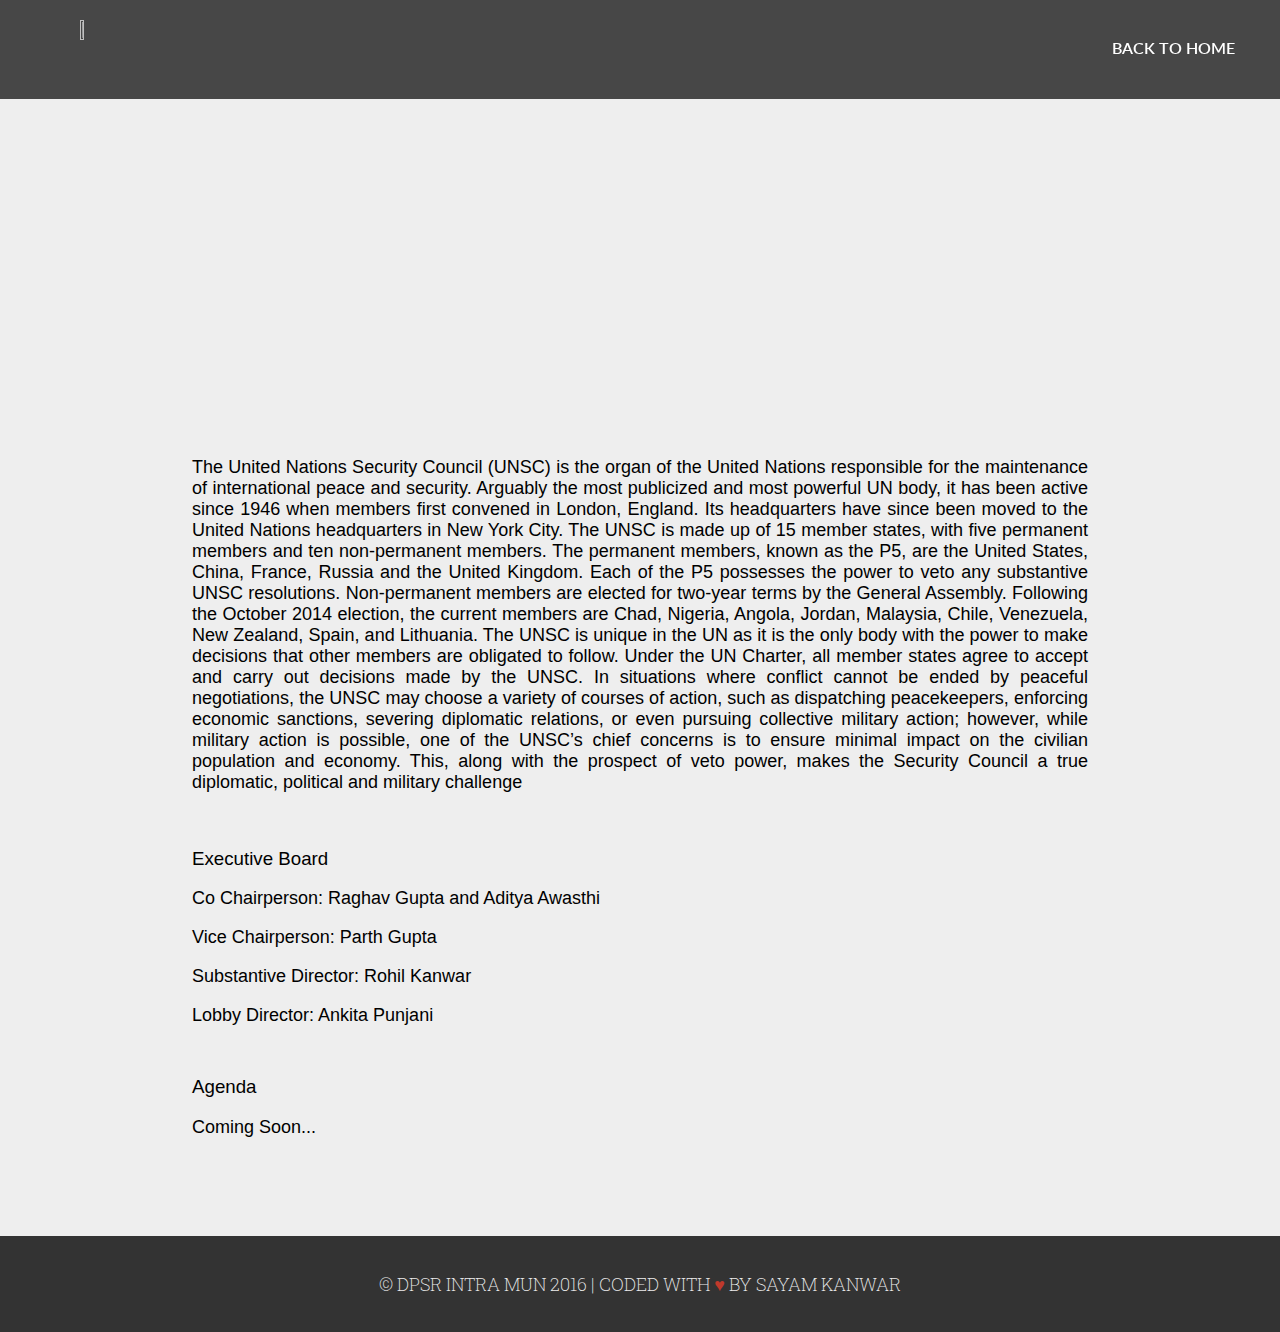
==== comm-1.html @ 48ffddff "Update comm-1.html" ====
<!DOCTYPE html>
<html>
<head>
	<title>DPSR INTRA MUN 2016</title>
	<link rel="stylesheet" type="text/css" href="style.css">
	<script src="https://ajax.googleapis.com/ajax/libs/jquery/3.1.1/jquery.min.js"></script>
	<script type="text/javascript" src="main.js"></script>
</head>
<body>
<header>

	<a href="index.html" style="margin-right: 50px;">Back to home <div class="line" id="home-line"></div></a>
  <img src="logo.png" class="logo">
</header>
<div class="first" style="background:url('unsc.jpg') no-repeat; background-size:cover; background-position: 0 -50px; background-attachment:fixed;">
	<center>
	<br>
<h1 style="text-transform:uppercase; font-size:40px;">United Nations Security Council</h1>
</center>
</div>
<center>
<div class="second">
<br>
<p>The United Nations Security Council (UNSC) is the organ of the United Nations responsible for the maintenance of international peace and security. Arguably the most publicized and most powerful UN body, it has been active since 1946 when members first convened in London, England. Its headquarters have since been moved to the United Nations headquarters in New York City. 

The UNSC is made up of 15 member states, with five permanent members and ten non-permanent members. The permanent members, known as the P5, are the United States, China, France, Russia and the United Kingdom. Each of the P5 possesses the power to veto any substantive UNSC resolutions. Non-permanent members are elected for two-year terms by the General Assembly. Following the October 2014 election, the current members are Chad, Nigeria, Angola, Jordan, Malaysia, Chile, Venezuela, New Zealand, Spain, and Lithuania. 

The UNSC is unique in the UN as it is the only body with the power to make decisions that other members are obligated to follow. Under the UN Charter, all member states agree to accept and carry out decisions made by the UNSC. In situations where conflict cannot be ended by peaceful negotiations, the UNSC may choose a variety of courses of action, such as dispatching peacekeepers, enforcing economic sanctions, severing diplomatic relations, or even pursuing collective military action; however, while military action is possible, one of the UNSC’s chief concerns is to ensure minimal impact on the civilian population and economy. This, along with the prospect of veto power, makes the Security Council a true diplomatic, political and military challenge</p>

<br>
<h3 style="width:70%; text-align:justify; font-weight:400;">Executive Board</h3>
<p>Co Chairperson: Raghav Gupta and Aditya Awasthi</p>
<p>Vice Chairperson: Parth Gupta</p>
<p>Substantive Director: Rohil Kanwar</p>
<p>Lobby Director: Ankita Punjani</p>	
<h3 style="width:70%; text-align:justify; font-weight:400; margin-top: 50px;">Agenda</h3>
<p>Coming Soon...</p>
</div>
<footer>
	<br>
<p>&copy; DPSR Intra Mun 2016 | Coded with <span style="color:#c0392b;">&hearts;</span> by Sayam Kanwar</p>
<br>
</footer>
</center>
</body>
</html>
---- style.css ----
@import url('https://fonts.googleapis.com/css?family=Lato:300,400,700,900');
@import url('https://fonts.googleapis.com/css?family=Roboto+Slab:200,300,400,700,900');
@import url('https://fonts.googleapis.com/css?family=Montserrat:400,700');

* {
	transition: all .4s ease;
}

a {
	text-decoration: none;
}

body {
	background:#eee;
	margin: 0;
	font-family: 'Open Sans',sans-serif;
}

.first {
	background: url("bg.jpg") no-repeat;
	width: 100%;
	padding-bottom: 150px;
	background-attachment: fixed;
	background-size: cover;
	background-position: 0px -200px;
}

header {
	background: rgba(0,0,0,0.7);
	width: 100%;
	position: fixed;
	padding: 20px;
	top: 0;
	z-index: +6666;
}

header a {
	color: #fff;
	text-decoration: none;
	text-transform: uppercase;
	font-weight: 600;
	padding: 15px;
	float: right;
	margin-top: 3px;
	font-family: 'Lato',sans-serif;
}

.line {
  background: #16a085;
	width: 0px;
	opacity: 1;
	margin-top: 5px;
	height: 2px;
	transition:all .4s ease;
}

header a:hover #home-line {
	width: 100%;
	opacity: 1;
	transition:all .4s ease;
}

header a:hover #about-line {
	width: 100%;
	opacity: 1;
	transition:all .4s ease;
}

header a:hover #team-line {
	width: 100%;
	opacity: 1;
	transition:all .4s ease;
}

header a:hover #committees-line {
	width: 100%;
	opacity: 1;
	transition:all .4s ease;
}

header a:hover #resources-line {
	width: 100%;
	opacity: 1;
	transition:all .4s ease;
}

header a:hover #contact-line {
	width: 100%;
	opacity: 1;
	transition:all .4s ease;
}

.logo {
	width: 5%;
	height: 5%;
	margin-left: 60px;
}

#l5 {
	margin-right: 100px;
}

.first h1 {
	color: #eee;
	margin-top: 180px;
	font-size: 70px;
	font-family: 'Montserrat',sans-serif;
	font-weight: 200;
}


	.timer {
		width: 80%;
		margin-top: 100px;
		font-family: 'Montserrat',sans-serif;
	}

	.time-element {
		text-align: center;
		height: 120px;
		width: 120px;
		background: none;
		border: thin #eee solid;
		border-radius: 2px;
		padding: 20px;
		display: inline-block;
		color: #fff;
		vertical-align: middle;
		margin: 10px;
		transition: 0.5s ease;
		position: relative;
		z-index: 1;
	}

	.time-element:hover {
		background: rgba(255,255,255,0.2);
		transition: 0.5s ease;
	}

	.timer span {
		font-size: 5em;
	}

	.timer p {
		font-size: 20px;
		margin-top: 0px;
	}

	.second {
	  padding-bottom: 80px;
	}

	.second h1 {
		font-weight: 300;
		font-size: 40px;
		margin-top: 50px;
	}

	.second p {
		font-size: 18px;
		text-align: justify;
		width: 70%;
		margin-top: 15px;
		font-weight: 300;
	}

	.third {
		background: #f2f2f2;
	  padding-bottom: 80px;
	}

	.third h1 {
		font-weight: 300;
		font-size: 40px;
		margin-top: 50px;
	}

	.third p {
		font-size: 18px;
		text-align: justify;
		width: 70%;
		margin-top: 15px;
		font-weight: 300;
	}

	@media only screen and (max-width: 800px) {
         .time-element {
         height: 80px;
         width: 80px;
         }

         span{
         font-size: 3em;
         }

         p{
         font-size: 15px;
         margin-top: -2px;
         }

        }

       @media only screen and (max-width: 400px) {

         .time-element {
         height: 50px;
         width: 50px;
         }

         span{
         font-size: 2em;
         }

         p{
         font-size: 12px;
         margin-top: -2px;
         }

        }
				.team {
				width: 80%;
				margin-top: 80px
				}

				.member {
				width: 250px;
				height: 250px;
				margin-right: 30px;
				position: relative;
				display: inline-block;
				overflow: hidden;
				border-radius: 50%;
				margin-bottom: 30px;
				-webkit-transition: all .4s ease;
				transition: all .4s ease;
				}

				.memberName {
				font-size: 25px;
				color: #444;
				font-weight: 300;
				text-align: justify;
				width: 80%;
				margin-top: 60px;
				position: relative;
				left: 14%;
				}

				#member1 {
				background: url("parth.jpg") no-repeat;
				background-size: cover;
				background-position: -50px;
				}

				#member2 {
				background: url("adit.jpg") no-repeat;
				background-size: cover;
				background-position: -30px;
				}

				#member3 {
				background: url("rohil.jpg") no-repeat;
				background-size: cover;
				}

				#member4 {
				background: url("default.png") no-repeat;
				background-size: cover;
				}

				#member5 {
				background: url("svasti.jpg") no-repeat;
				background-size: cover;
				}

				#member6 {
				background: url("manik.jpg") no-repeat;
				background-size: cover;
				}

				#member7 {
				background: url("default.png") no-repeat;
				background-size: cover;
				}

				#member8 {
				background: url("shivam.jpg") no-repeat;
				background-size: cover;
				}

				#member9 {
				background: url("sarthak.jpg") no-repeat;
				background-size: cover;
				}

				#member10 {
				background: url("sk.jpg") no-repeat;
				background-size: cover;
				}

				#member11 {
				background: url("default.png") no-repeat;
				background-size: cover;
				}

				.overlay {
	 background: rgba(29, 137, 75,0.8);
	 background-size: cover;
	 opacity: 0;
	 transform: scale(0);
	 width: 250px;
	 height: 250px;
	 border-radius: 50%;
	 -webkit-transition: all .4s ease;
	 transition: all .4s ease;
	}

	.overlay h3 {
	 font-size: 30px;
	 margin-top: 60px;
	 color: #fff;
	 font-weight: 400;
	}
	.overlay p {
	 font-size: 20px;
	 margin-top: -20px;
	 color: #fff;
	 text-align: center;
	 font-weight: 300;
	}

	.member:hover .overlay {
	 opacity: 1;
	 transform: scale(1);
	 -webkit-transition: all .4s ease;
	 transition: all .4s ease;
	}

	.fourth {
   padding-bottom: 100px;
	}

	.fourth h1 {
		font-weight: 300;
		font-size: 40px;
		margin-top: 50px;
	}


  .com {
		height: 350px;
    width: 300px;
		display: inline-block;
		margin-right: 20px;
		margin-top: 20px;
	}

	.com p {
		color: #eee;
		font-size: 25px;
		font-weight: 300;
		margin-top: 100px;
	}

	#comm-1 {
		background: url('unsc.jpg') no-repeat;
    background-size: cover;
		background-position: -50px;
	}

	#comm-2 {
		background: url('loksabha.jpg') no-repeat;
    background-size: cover;
	}

	.fifth {
	 background: #f2f2f2;
	 padding-bottom: 100px;
	}

	.fifth h1 {
		font-weight: 300;
		font-size: 40px;
		margin-top: 50px;
	}

	.fifth p {
		font-size: 25px;
		margin-top: 15px;
		font-weight: 300;
	}

	.contact {
		margin-top: 50px;
		display: inline-block;
		margin-right: 50px;
	}

	.contact img {
		width: 150px;
		height: 150px;
	}

	footer {
		background: #333;
	}

	footer p {
		font-size: 18px;
		color: #eee;
		font-family: 'Roboto Slab',sans-serif;
		font-weight: 200;
		text-transform: uppercase;
	}

	.pro {
		cursor: pointer;
		border-bottom: 1px solid transparent;
	}

	.pro:hover {
		border-bottom: 1px solid #eee;
	}
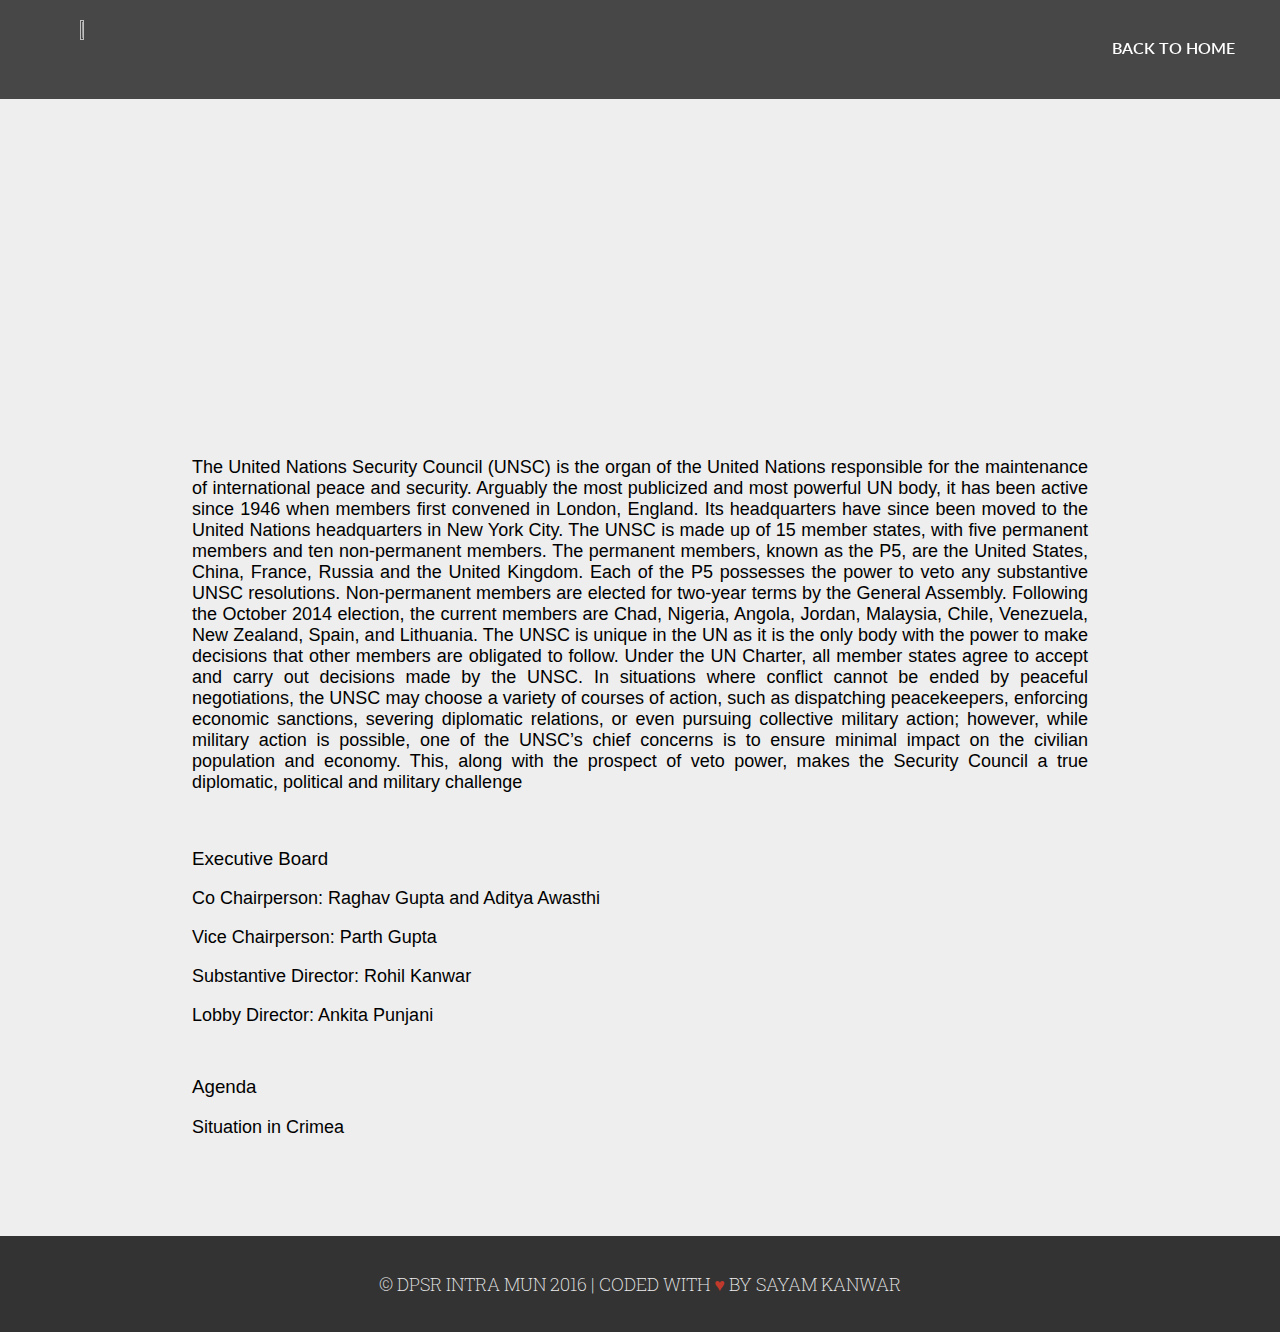
==== commit fdfaf409: "Agenda" ====
--- a/comm-1.html
+++ b/comm-1.html
@@ -21,9 +21,9 @@
 <center>
 <div class="second">
 <br>
-<p>The United Nations Security Council (UNSC) is the organ of the United Nations responsible for the maintenance of international peace and security. Arguably the most publicized and most powerful UN body, it has been active since 1946 when members first convened in London, England. Its headquarters have since been moved to the United Nations headquarters in New York City. 
+<p>The United Nations Security Council (UNSC) is the organ of the United Nations responsible for the maintenance of international peace and security. Arguably the most publicized and most powerful UN body, it has been active since 1946 when members first convened in London, England. Its headquarters have since been moved to the United Nations headquarters in New York City.
 
-The UNSC is made up of 15 member states, with five permanent members and ten non-permanent members. The permanent members, known as the P5, are the United States, China, France, Russia and the United Kingdom. Each of the P5 possesses the power to veto any substantive UNSC resolutions. Non-permanent members are elected for two-year terms by the General Assembly. Following the October 2014 election, the current members are Chad, Nigeria, Angola, Jordan, Malaysia, Chile, Venezuela, New Zealand, Spain, and Lithuania. 
+The UNSC is made up of 15 member states, with five permanent members and ten non-permanent members. The permanent members, known as the P5, are the United States, China, France, Russia and the United Kingdom. Each of the P5 possesses the power to veto any substantive UNSC resolutions. Non-permanent members are elected for two-year terms by the General Assembly. Following the October 2014 election, the current members are Chad, Nigeria, Angola, Jordan, Malaysia, Chile, Venezuela, New Zealand, Spain, and Lithuania.
 
 The UNSC is unique in the UN as it is the only body with the power to make decisions that other members are obligated to follow. Under the UN Charter, all member states agree to accept and carry out decisions made by the UNSC. In situations where conflict cannot be ended by peaceful negotiations, the UNSC may choose a variety of courses of action, such as dispatching peacekeepers, enforcing economic sanctions, severing diplomatic relations, or even pursuing collective military action; however, while military action is possible, one of the UNSC’s chief concerns is to ensure minimal impact on the civilian population and economy. This, along with the prospect of veto power, makes the Security Council a true diplomatic, political and military challenge</p>
 
@@ -32,9 +32,9 @@
 <p>Co Chairperson: Raghav Gupta and Aditya Awasthi</p>
 <p>Vice Chairperson: Parth Gupta</p>
 <p>Substantive Director: Rohil Kanwar</p>
-<p>Lobby Director: Ankita Punjani</p>	
+<p>Lobby Director: Ankita Punjani</p>
 <h3 style="width:70%; text-align:justify; font-weight:400; margin-top: 50px;">Agenda</h3>
-<p>Coming Soon...</p>
+<p>Situation in Crimea</p>
 </div>
 <footer>
 	<br>
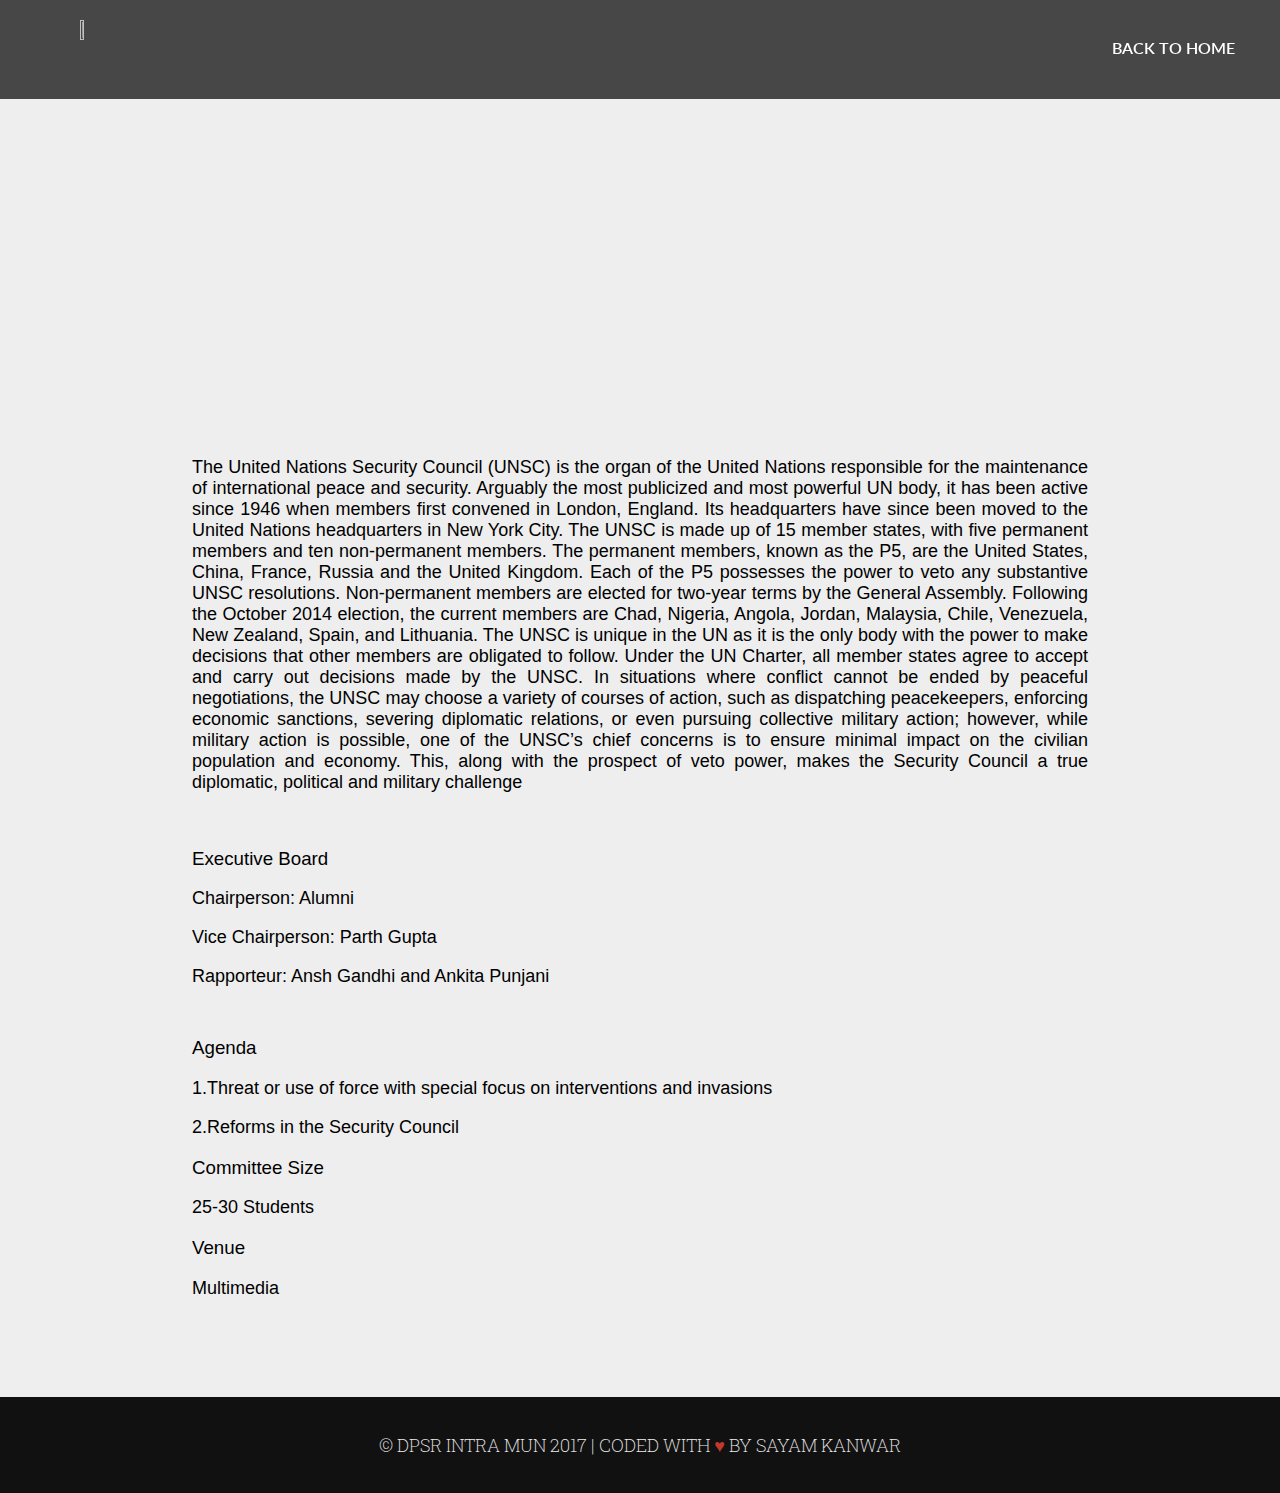
==== commit 84718ee5: "update 2018" ====
--- a/comm-1.html
+++ b/comm-1.html
@@ -1,9 +1,9 @@
 <!DOCTYPE html>
 <html>
 <head>
-	<title>DPSR INTRA MUN 2016</title>
+	<title>DPSR INTRA MUN 2018</title>
 	<link rel="stylesheet" type="text/css" href="style.css">
-	<script src="https://ajax.googleapis.com/ajax/libs/jquery/3.1.1/jquery.min.js"></script>
+	<script src="jquery.js"></script>
 	<script type="text/javascript" src="main.js"></script>
 </head>
 <body>
@@ -29,16 +29,21 @@
 
 <br>
 <h3 style="width:70%; text-align:justify; font-weight:400;">Executive Board</h3>
-<p>Co Chairperson: Raghav Gupta and Aditya Awasthi</p>
+<p>Chairperson: Alumni</p>
 <p>Vice Chairperson: Parth Gupta</p>
-<p>Substantive Director: Rohil Kanwar</p>
-<p>Lobby Director: Ankita Punjani</p>
+<p>Rapporteur: Ansh Gandhi and Ankita Punjani</p>
 <h3 style="width:70%; text-align:justify; font-weight:400; margin-top: 50px;">Agenda</h3>
-<p>Situation in Crimea</p>
+	<p>1.Threat or use of force with special focus on interventions and invasions</p>
+  
+<p>2.Reforms in the Security Council</p>
+<h3 style="width:70%; text-align:justify; font-weight:400;">Committee Size</h3>
+<p>25-30 Students</p>
+<h3 style="width:70%; text-align:justify; font-weight:400;">Venue</h3>
+<p>Multimedia</p>
 </div>
 <footer>
 	<br>
-<p>&copy; DPSR Intra Mun 2016 | Coded with <span style="color:#c0392b;">&hearts;</span> by Sayam Kanwar</p>
+<p>&copy; DPSR Intra Mun 2017 | Coded with <span style="color:#c0392b;">&hearts;</span> by Sayam Kanwar</p>
 <br>
 </footer>
 </center>
--- a/style.css
+++ b/style.css
@@ -85,6 +85,18 @@
 	transition:all .4s ease;
 }
 
+header a:hover #updates-line {
+	width: 100%;
+	opacity: 1;
+	transition:all .4s ease;
+}
+
+header a:hover #message-line {
+	width: 100%;
+	opacity: 1;
+	transition:all .4s ease;
+}
+
 header a:hover #contact-line {
 	width: 100%;
 	opacity: 1;
@@ -97,7 +109,7 @@
 	margin-left: 60px;
 }
 
-#l5 {
+#l8 {
 	margin-right: 100px;
 }
 
@@ -260,47 +272,33 @@
 				}
 
 				#member3 {
-				background: url("rohil.jpg") no-repeat;
+				background: url("manik.jpg") no-repeat;
 				background-size: cover;
 				}
 
 				#member4 {
+				background: url("ankita.jpg") no-repeat;
+				background-size: cover;
+				}
+
+				#member5 {
 				background: url("default.png") no-repeat;
 				background-size: cover;
 				}
 
-				#member5 {
-				background: url("svasti.jpg") no-repeat;
-				background-size: cover;
-				}
-
 				#member6 {
-				background: url("manik.jpg") no-repeat;
+				background: url("default.png") no-repeat;
 				background-size: cover;
 				}
 
 				#member7 {
 				background: url("default.png") no-repeat;
 				background-size: cover;
-				}
-
-				#member8 {
-				background: url("shivam.jpg") no-repeat;
-				background-size: cover;
-				}
-
-				#member9 {
-				background: url("sarthak.jpg") no-repeat;
-				background-size: cover;
+				/*background-position: -100px;*/
 				}
 
 				#member10 {
 				background: url("sk.jpg") no-repeat;
-				background-size: cover;
-				}
-
-				#member11 {
-				background: url("default.png") no-repeat;
 				background-size: cover;
 				}
 
@@ -317,7 +315,7 @@
 	}
 
 	.overlay h3 {
-	 font-size: 30px;
+	 font-size: 20px;
 	 margin-top: 60px;
 	 color: #fff;
 	 font-weight: 400;
@@ -403,7 +401,7 @@
 	}
 
 	footer {
-		background: #333;
+		background: #111;
 	}
 
 	footer p {
@@ -422,3 +420,116 @@
 	.pro:hover {
 		border-bottom: 1px solid #eee;
 	}
+
+	.resources {
+		background: #f2f2f2;
+		padding-bottom: 200px;
+	}
+
+	.resources h1 {
+		font-weight: 300;
+		font-size: 40px;
+		margin-top: 50px;
+	}
+
+	.resources p {
+		font-size: 18px;
+		text-align: justify;
+		width: 70%;
+		margin-top: 15px;
+		font-weight: 300;
+	}
+
+	.updates {
+		background: #eee;
+		padding-bottom: 100px;
+	}
+
+	.updates h1 {
+		font-weight: 300;
+		font-size: 40px;
+		margin-top: 50px;
+	}
+
+	.updates p {
+		font-size: 18px;
+		text-align: justify;
+		width: 70%;
+		margin-top: 15px;
+		font-weight: 300;
+	}
+
+	ul li{
+		width: 60%;
+		text-align: justify;
+		font-size: 18px;
+		font-weight: 300;
+	}
+
+		.message {
+			background: #fff;
+			padding-bottom: 100px;
+		}
+
+		.message h1 {
+			font-weight: 300;
+			font-size: 40px;
+			margin-top: 50px;
+		}
+
+		.message p {
+			font-size: 18px;
+			text-align: justify;
+			margin-top: 100px;
+			font-weight: 300;
+		}
+
+		.message-box{
+     width: 70%;
+		 border-bottom: 1px solid rgba(0,0,0,0.3);
+		}
+
+		.message-box img {
+			width: 220px;
+			height: 220px;
+			float: left;
+			display: inline-block;
+			border-radius: 50%;
+		}
+
+		.message-box h2 {
+			font-size: 30px;
+			font-weight: 300;
+			margin-left: -40%;
+			margin-top: 8%;
+			margin-bottom: 10px;
+			display: inline-block;
+		}
+
+		.message-box h4 {
+			font-size: 20px;
+			font-weight: 300;
+			margin-left: -42%;
+			margin-top: -10px;
+			display: inline-block;
+		}
+
+
+		.clear {
+			clear: both;
+		}
+
+		.resource {
+			text-decoration: none;
+			color: #eee;
+			background: #16a085;
+			padding: 30px;
+			padding-left: 50px;
+			padding-right: 50px;
+			font-weight: 300;
+			border-radius: 3px;
+		}
+
+		.resource:hover {
+			background: #10735F;
+		}
